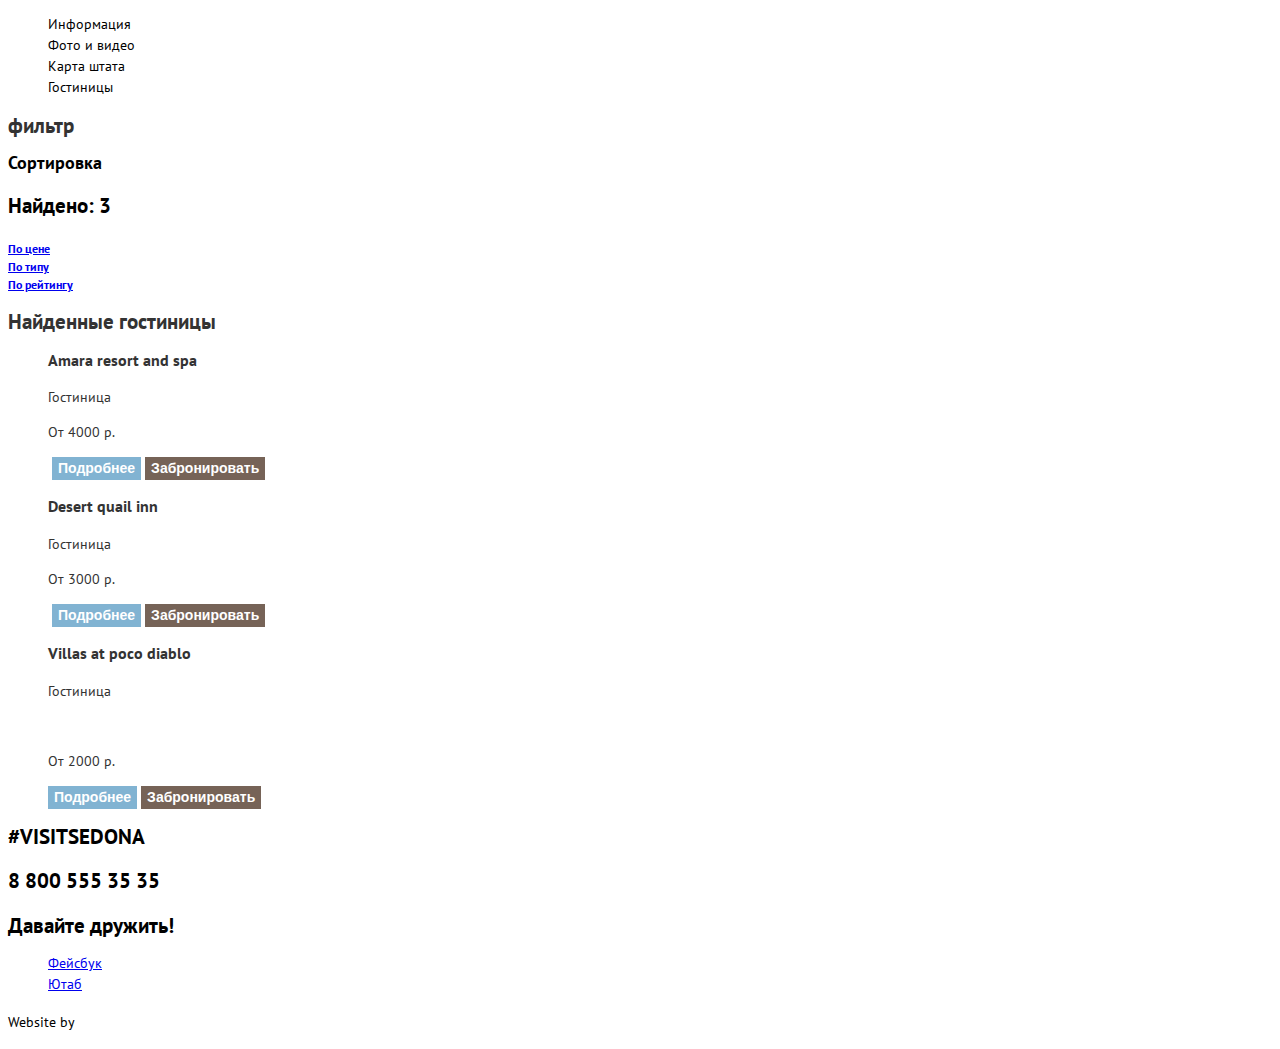
==== hotels.html @ f0af2fcc "Merge 55aef4b1db3ee5a76bc3f1dadf8b3d9fe7af7245 into e0e7315240151b8eae056efb1711b4037203b495" ====
<!DOCTYPE html>
<html lang="ru">
  <body>
  <head>
    <meta charset="utf-8">
    <title>SEDONA</title>
    <link href="https://fonts.googleapis.com/css2?family=PT+Sans:wght@400;700&display=swap" rel="stylesheet">
    <link rel="stylesheet" href="css/style.css">
  </head>
    <header>
      <nav>
        <ul class="main-menu">
          <li><a href="blank.html">Информация</a></li>
          <li><a href="videoandph.html">Фото и видео</a></li>
          <li><a href="maps.html">Карта штата</a></li>
          <li><a href="Gost.html">Гостиницы</a></li>
        </ul>
     </nav>
    </header>
    <main>
      <section>
        <h2>фильтр</h2>
      </section>
      <section class="sort">
        <h2>Сортировка</h2>
        <p>Найдено: 3</p>
        <ui>
          <li><a href="blank.html">По цене</a></li>
          <li><a href="blank.html">По типу</a></li>
          <li><a href="blank.html">По рейтингу</a></li>
        </ui>
      </section>
      <section >
        <h2>Найденные гостиницы</h2>
        <ul class="found-hotels">
          <li>
            <h3>Amara resort and spa</h3>
            <p> Гостиница</p>
            <p> От 4000 р.</p>
            <img src="https://via.placeholder.com/130x90" alt="">
            <button type="button" class="detailed">Подробнее</button>
            <button type="button" class="reserve">Забронировать</button>
          </li>
          <li>
            <h3>Desert quail inn</h3>
            <p> Гостиница</p>
            <p> От 3000 р.</p>
            <img src="https://via.placeholder.com/130x90" alt="">
            <button type="button" class="detailed">Подробнее</button>
            <button type="button" class="reserve">Забронировать</button>
          </li>
          <li>
            <h3>Villas at poco diablo</h3>
            <p> Гостиница</p>
            <img src="https://via.placeholder.com/130x90" alt="">
            <p> От 2000 р.</p>
            <button type="button" class="detailed">Подробнее</button>
            <button type="button" class="reserve">Забронировать</button>
          </li>
        </ul>
      </section>

      <!--Здесь будет форма-->


   </main>
   <footer class="main-footer">
    <section>
      <h2>#VISITSEDONA</h2>
      <p>8 800 555 35 35</p>
    </section>
    <section>
      <h2>Давайте дружить!</h2>
      <ul>
        <li>
          <a href="vkss.html" Вконтакте></a>
        </li>
        <li>
          <a href="faceb.html">Фейсбук</a>
        </li>
        <li>
          <a href="ytyp.html">Ютаб</a>
        </li>
      </ul>
      <p class="website-by">Website by <a href=""><img src="https://via.placeholder.com/115x41" alt=""></a></p>
    </section>

  </footer>
  </html>
    </body>
   </html>
---- css/style.css ----
:root {
    --color-black: #000;
    --color-black-lite: #333333;
    --color-white: #fff;
    --color-blue: #81B3D2;
    --color-blue-dark:#669EC0;
    --color-blue-extra-dark: #5496BD;
    --color-brown: #766357;
    --color-brown-dark: #604E43;
    --color-brown-extra-dark: #503E33;
    --color-grey: #EEEEEE;
    --color-grey2: #F2F2F2;

}
body {
    font-family: 'PT Sans', sans-serif;
    font-size: 14px;
    line-height: 21px;
    color: var(--color-black-lite);
    background-color: var(--color-white)

}
.main-menu{
    list-style: none;
}

.main-menu a {
    color: var(--color-black);
    text-decoration: none;
    font-weight 700;
}

.main-menu a:hover{
    color: var(--color-blue)
}

.main-menu a:active {
    color: var(--color-black);
    opacity: 0,3;
}

.page-menu h1 {
    font-size: 21px;
    font-weight: 700;
    line-height: 26px;
}

.features h3 {
  font-size: 21px;
  line-height: 21px;
  font-weight: 700;
}

.features ul {
    list-style: none
}

.features-list {
  background-color: var(--color-grey);
  padding: 0;
  margin: 0;
}

.features-with-image {
    background-color: var(--color-blue);
    color: var(--color-white)
}

  .search button {
  font-size: 21px;
  line-height: 26px;
  font-weight: 700;
  border: none;
  background-color: var(--color-brown);
  }

  .search button:hover {
  color: var(--color-brown-dark) ;
  }

  .search button:active {
  color:var(--color-brown-extra-dark) ;
  }

.question{
  font-size: 30px;
  line-height: 24px;
  font-weight: 700;
}

.main-footer{
color: var(--color-black);
}

.main-footer p {
   font-size: 21px;
   line-height: 26px;
   font-weight: 700;
}
.main-footer ul {
    list-style: none;
}

.main-footer .website-by {
  font-size: 14px;
  font-weight: 400;
}

/*style hotels*/

.sort p {
  font-size: 21px;
  line-height: 26px;
  font-weight: 700;
}

.sort {
  color: var(--color-black)
}

.sort  {
  font-size: 12px;
  line-height: 18px;
  font-weight: 700;
  list-style: none;
}

.detailed{
  font-size: 14px;
  color: var(--color-white);
  line-height: 21px;
  font-weight: 700;
  border: none;
  background-color: var(--color-blue);
}

.detailed:hover {
  color: var(--color-white);
  background: var(--color-blue-dark)
}

.detailed:active {
  color: var(--color-white);
  background: var(--color-blue-extra-dark)
}


.reserve{
  font-size: 14px;
  color: var(--color-white);
  line-height: 21px;
  font-weight: 700;
  border: none;
  background-color: var(--color-brown);
}

.reserve:hover{
  color: var(--color-white);
  background-color:var(--color-brown-dark) ;
}

.reserve:active{
  color: var(--color-white);
  background-color:var(--color-brown-dark) ;
}

.found-hotels{
  list-style: none;
 }
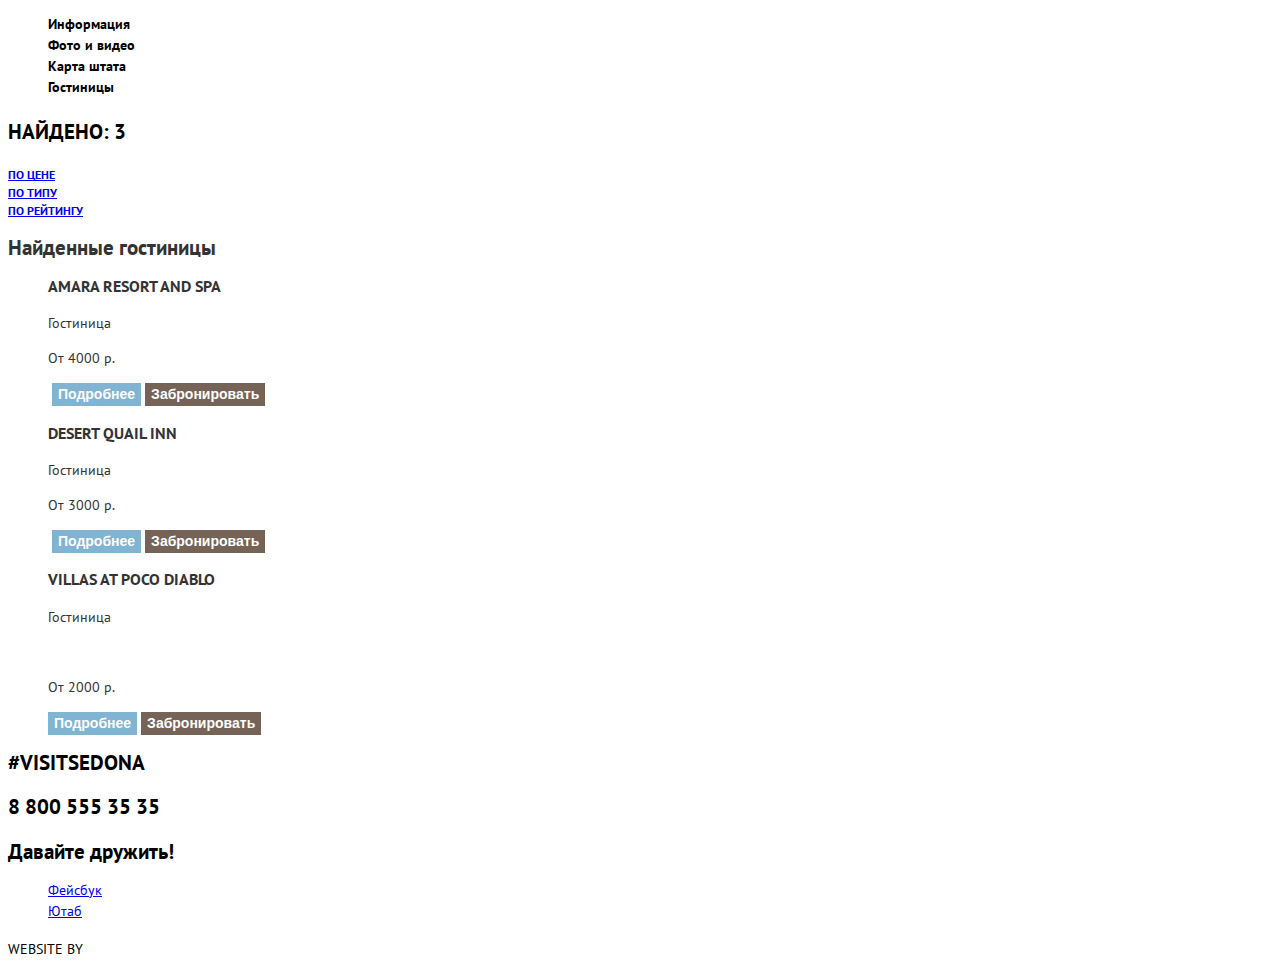
==== commit dc198b49: "сделал картинки на index" ====
--- a/hotels.html
+++ b/hotels.html
@@ -19,10 +19,10 @@
     </header>
     <main>
       <section>
-        <h2>фильтр</h2>
+        <h2 class="visually-hidden">фильтр</h2>
       </section>
       <section class="sort">
-        <h2>Сортировка</h2>
+        <h2 class="visually-hidden">Сортировка</h2>
         <p>Найдено: 3</p>
         <ui>
           <li><a href="blank.html">По цене</a></li>
--- a/css/style.css
+++ b/css/style.css
@@ -27,7 +27,7 @@
 .main-menu a {
     color: var(--color-black);
     text-decoration: none;
-    font-weight 700;
+    font-weight: 700;
 }
 
 .main-menu a:hover{
@@ -71,6 +71,7 @@
   line-height: 26px;
   font-weight: 700;
   border: none;
+  color: var(--color-white);
   background-color: var(--color-brown);
   }
 
@@ -115,7 +116,9 @@
 }
 
 .sort {
-  color: var(--color-black)
+  color: var(--color-black);
+  text-transform: uppercase;
+  text-decoration: none;
 }
 
 .sort  {
@@ -166,4 +169,20 @@
 
 .found-hotels{
   list-style: none;
- }
+}
+
+.found-hotels h3 {
+  text-transform: uppercase;
+}
+.website-by {
+  text-transform: uppercase;
+}
+
+.visually-hidden {
+  position: absolute;
+  clip: rect(0 0 0 0);
+  width: 1px;
+  height: 1px;
+  margin: -1px;
+  …
+}
